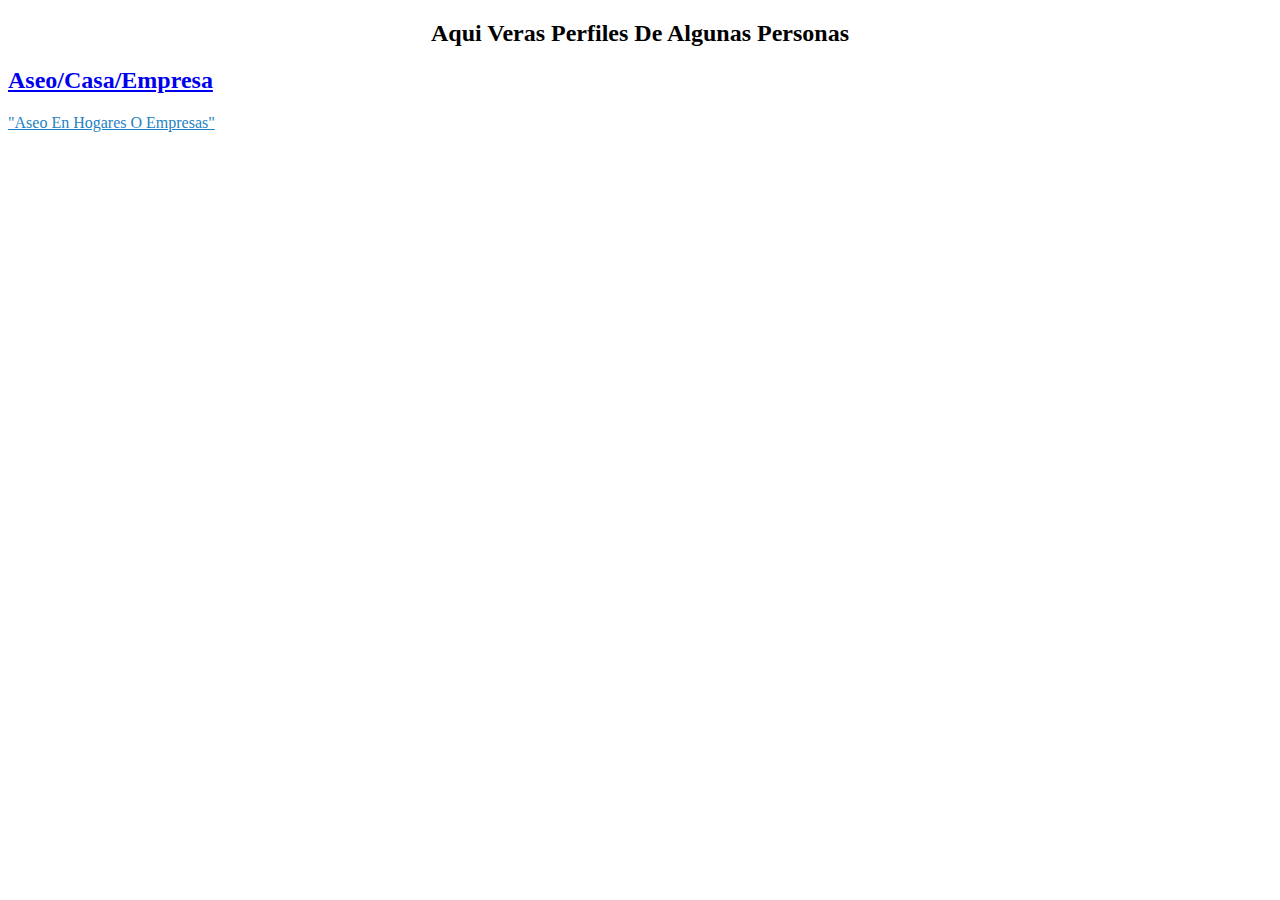
==== Adentro.html @ 275d0ec1 "Add files via upload" ====
<!DOCTYPE html>
<html>
<head>
	<title>Visual</title>
	<link rel="stylesheet" type="text/css" href="css/adentro.css">
</head>
<body>
	<center>
		<p><h2>Aqui Veras Perfiles De Algunas Personas</h2></p>
	</center>
	<div class="container uno">
		<div class="row">
			<div class="letra-blanca">
				<div class="bRS bClick " data-id="CFE48EC4AFEBF267" data-blind="false">
					<div class="iO">

						<h2 class="tO"><a class="js-o-link" href="/busqueda-de-trabajo/busqueda-de-trabajo-de-ingeniero-industrial-logistica-en-cali-CFE48EC4AFEBF267">Aseo/Casa/Empresa</a></h2>
						<div class="w_100 fl mtb5 lT">
							<span>
								<span>
									<a class="it-blank" style="color: #1e82c4;" target="_blank" href="/empresas/busqueda-de-trabajo-de-manpower-colombia-2BE0D088B7D1B44D" title="Empleos en MANPOWER PROFESSIONAL LTDA">"Aseo En Hogares O Empresas"</a>
								</span>
								<a class="empr it-blank" style="color: #1e82c4;" href="/empresas/evaluaciones-en-manpower-colombia-2BE0D088B7D1B44D" target="_blank" title="Valoraciones de la empresa MANPOWER PROFESSIONAL LTDA">				
								</span>              			              
							</div>
						</div>
					</div>
				</div>
			</body>
			</html>
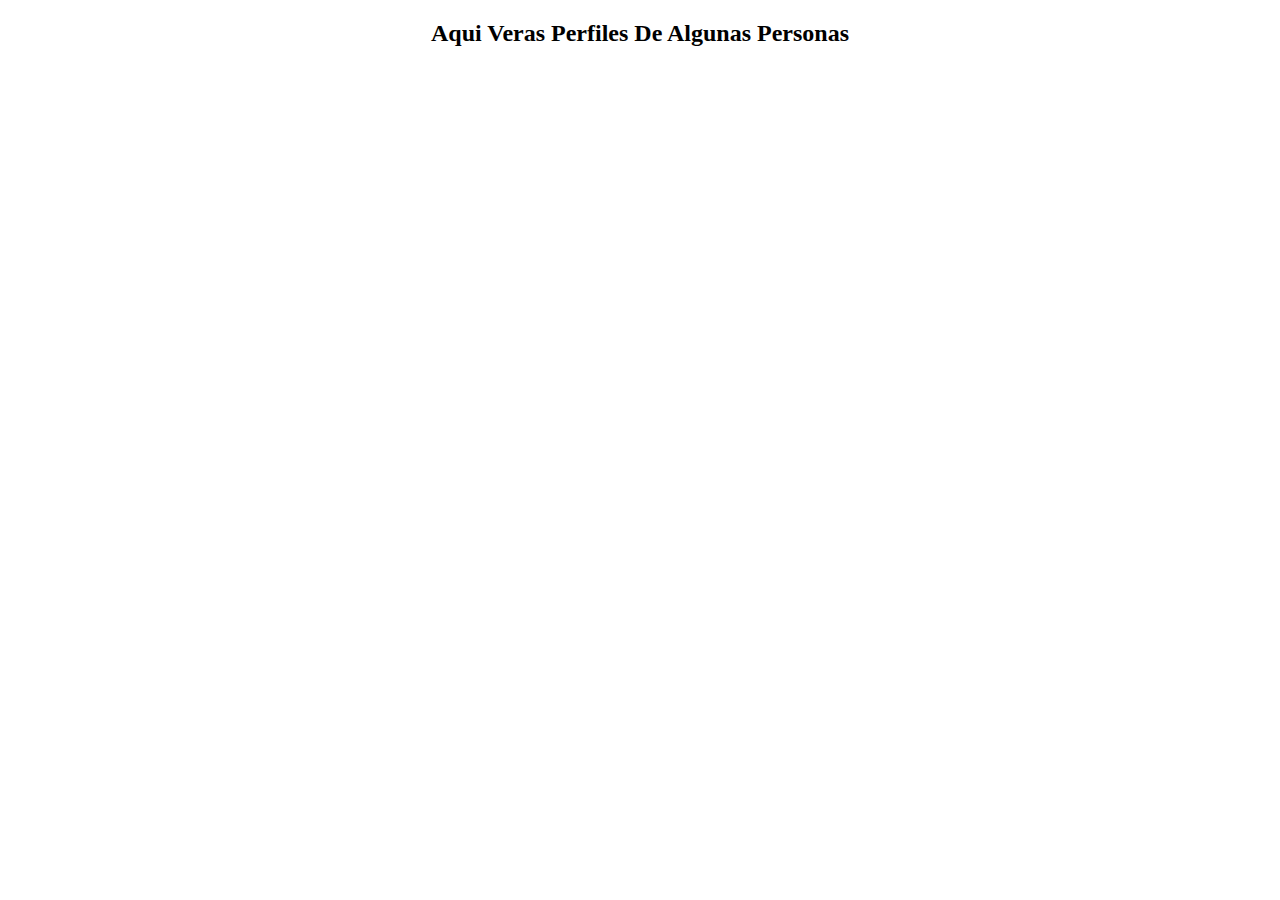
==== commit d71da5af: "Add files via upload" ====
--- a/Adentro.html
+++ b/Adentro.html
@@ -2,7 +2,7 @@
 <html>
 <head>
 	<title>Visual</title>
-	<link rel="stylesheet" type="text/css" href="css/adentro.css">
+	<link rel="stylesheet" type="text/css" src="style2.css">
 </head>
 <body>
 	<center>
@@ -11,20 +11,20 @@
 	<div class="container uno">
 		<div class="row">
 			<div class="letra-blanca">
-				<div class="bRS bClick " data-id="CFE48EC4AFEBF267" data-blind="false">
-					<div class="iO">
-
-						<h2 class="tO"><a class="js-o-link" href="/busqueda-de-trabajo/busqueda-de-trabajo-de-ingeniero-industrial-logistica-en-cali-CFE48EC4AFEBF267">Aseo/Casa/Empresa</a></h2>
-						<div class="w_100 fl mtb5 lT">
-							<span>
-								<span>
-									<a class="it-blank" style="color: #1e82c4;" target="_blank" href="/empresas/busqueda-de-trabajo-de-manpower-colombia-2BE0D088B7D1B44D" title="Empleos en MANPOWER PROFESSIONAL LTDA">"Aseo En Hogares O Empresas"</a>
-								</span>
-								<a class="empr it-blank" style="color: #1e82c4;" href="/empresas/evaluaciones-en-manpower-colombia-2BE0D088B7D1B44D" target="_blank" title="Valoraciones de la empresa MANPOWER PROFESSIONAL LTDA">				
-								</span>              			              
-							</div>
-						</div>
-					</div>
-				</div>
-			</body>
-			</html>+			
+			<ul>
+		
+				<h2 class="letra-blanca"></h2>
+			<p></p>
+		
+			<h2 class="letra-blanca"></h2>
+			<p></p>
+		
+			<h2 class="letra-blanca"></h2>
+			<p></p>
+		
+	</ul>
+		</div>
+	</div>
+</body>
+</html>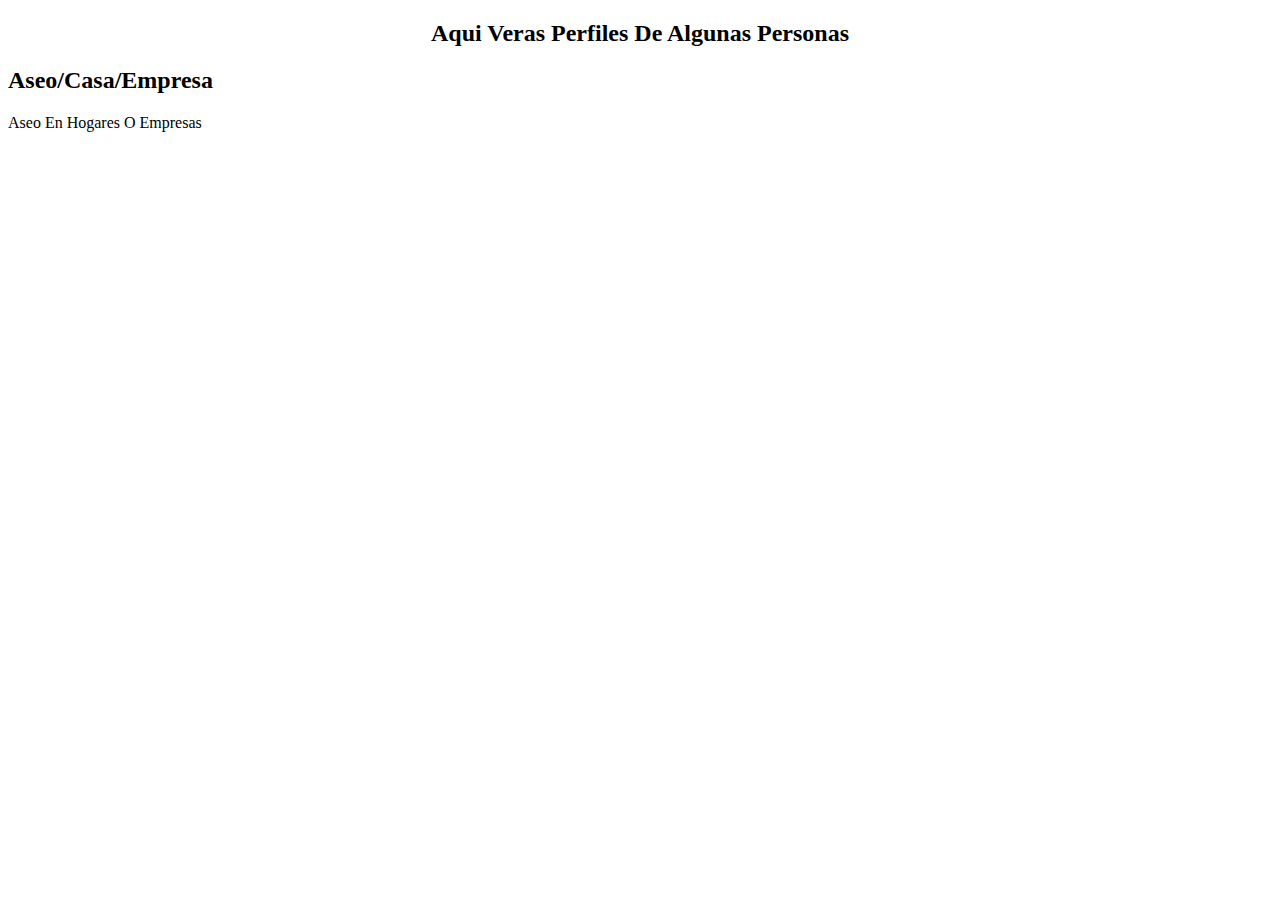
==== commit f1d060b0: "Andres is fucking amazing" ====
--- a/Adentro.html
+++ b/Adentro.html
@@ -1,30 +1,31 @@
-<!DOCTYPE html>
-<html>
-<head>
-	<title>Visual</title>
-	<link rel="stylesheet" type="text/css" src="style2.css">
-</head>
-<body>
-	<center>
-		<p><h2>Aqui Veras Perfiles De Algunas Personas</h2></p>
-	</center>
-	<div class="container uno">
-		<div class="row">
-			<div class="letra-blanca">
-			
-			<ul>
-		
-				<h2 class="letra-blanca"></h2>
-			<p></p>
-		
-			<h2 class="letra-blanca"></h2>
-			<p></p>
-		
-			<h2 class="letra-blanca"></h2>
-			<p></p>
-		
-	</ul>
-		</div>
-	</div>
-</body>
-</html>+<!DOCTYPE html>
+<html>
+<head>
+	<title>Visual</title>
+	<link rel="stylesheet" type="text/css" src="css/adentro.css">
+</head>
+<body>
+	<center>
+		<p><h2>Aqui Veras Perfiles De Algunas Personas</h2></p>
+	</center>
+	<div class="container uno">
+		<div class="row">
+			<div class="letra-blanca">
+				<div class="bRS bClick " data-id="CFE48EC4AFEBF267" data-blind="false">
+					<div class="iO">
+
+						<h2 class="tO"><a class="js-o-link">Aseo/Casa/Empresa</a></h2>
+						<div class="w_100 fl mtb5 lT">
+							<span>
+								<span>
+									<a class="it-blank" target="_blank">Aseo En Hogares O Empresas</a>
+								</span>
+								<a class="empr it-blank" style="color: #1e82c4;" href="#" target="_blank">				
+							</span>              			              
+						</div>
+					</div>
+				</div>
+			</div>
+			<script src="firebase.js"></script>
+		</body>
+		</html>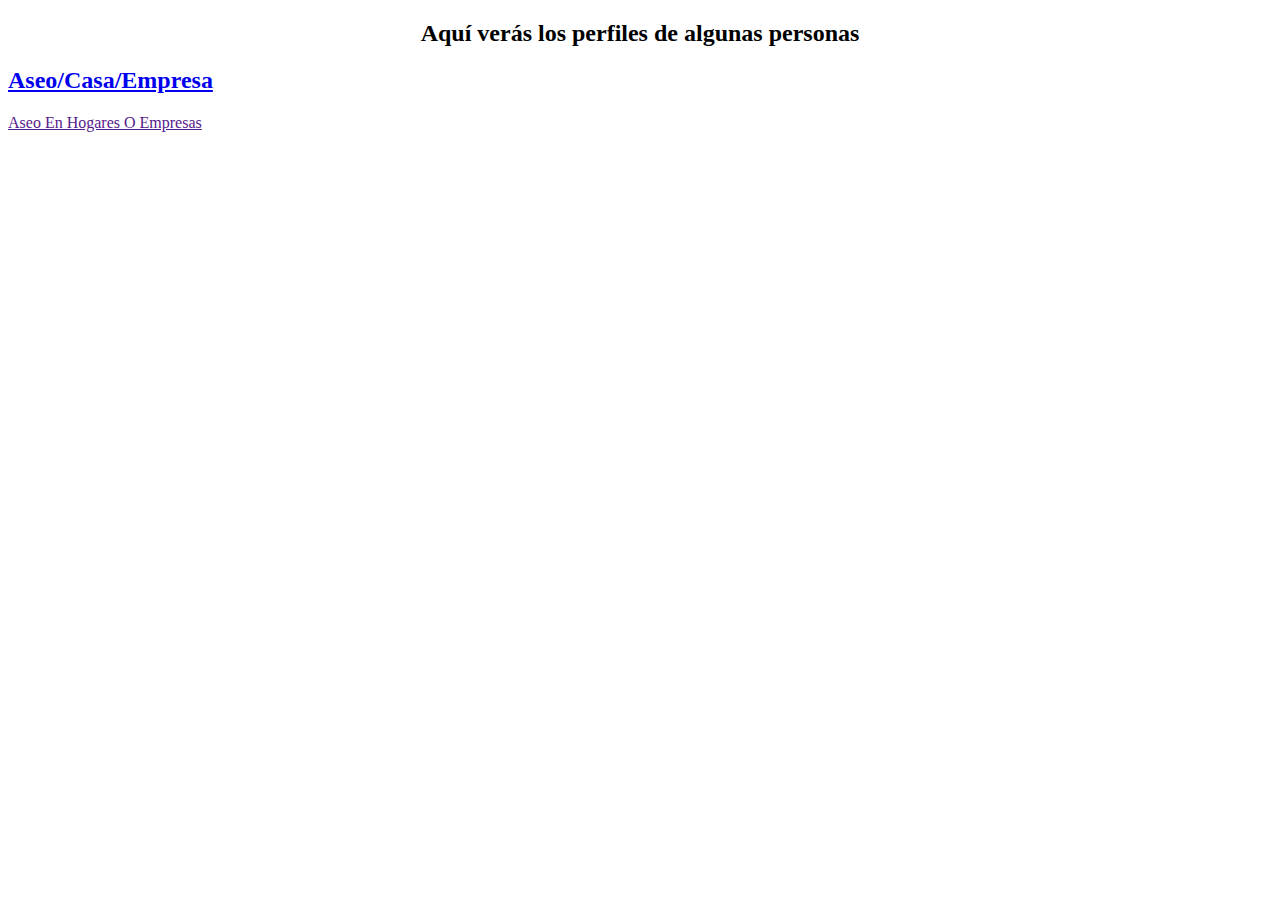
==== commit 8fe93cce: "loquesea" ====
--- a/Adentro.html
+++ b/Adentro.html
@@ -6,7 +6,7 @@
 </head>
 <body>
 	<center>
-		<p><h2>Aqui Veras Perfiles De Algunas Personas</h2></p>
+		<p><h2>Aquí verás los perfiles de algunas personas</h2></p>
 	</center>
 	<div class="container uno">
 		<div class="row">
@@ -14,11 +14,12 @@
 				<div class="bRS bClick " data-id="CFE48EC4AFEBF267" data-blind="false">
 					<div class="iO">
 
-						<h2 class="tO"><a class="js-o-link">Aseo/Casa/Empresa</a></h2>
+						<h2 class="tO"><a class="js-o-link" href="#">Aseo/Casa/Empresa</a></h2>
 						<div class="w_100 fl mtb5 lT">
 							<span>
 								<span>
-									<a class="it-blank" target="_blank">Aseo En Hogares O Empresas</a>
+									<a class="it-blank" target="_blank" href="">Aseo En Hogares O Empresas</a>
+									<p class="info"></p>
 								</span>
 								<a class="empr it-blank" style="color: #1e82c4;" href="#" target="_blank">				
 							</span>              			              
@@ -26,6 +27,6 @@
 					</div>
 				</div>
 			</div>
-			<script src="firebase.js"></script>
+			<script src="javascript/firebase.js"></script>
 		</body>
-		</html>+		</html>
